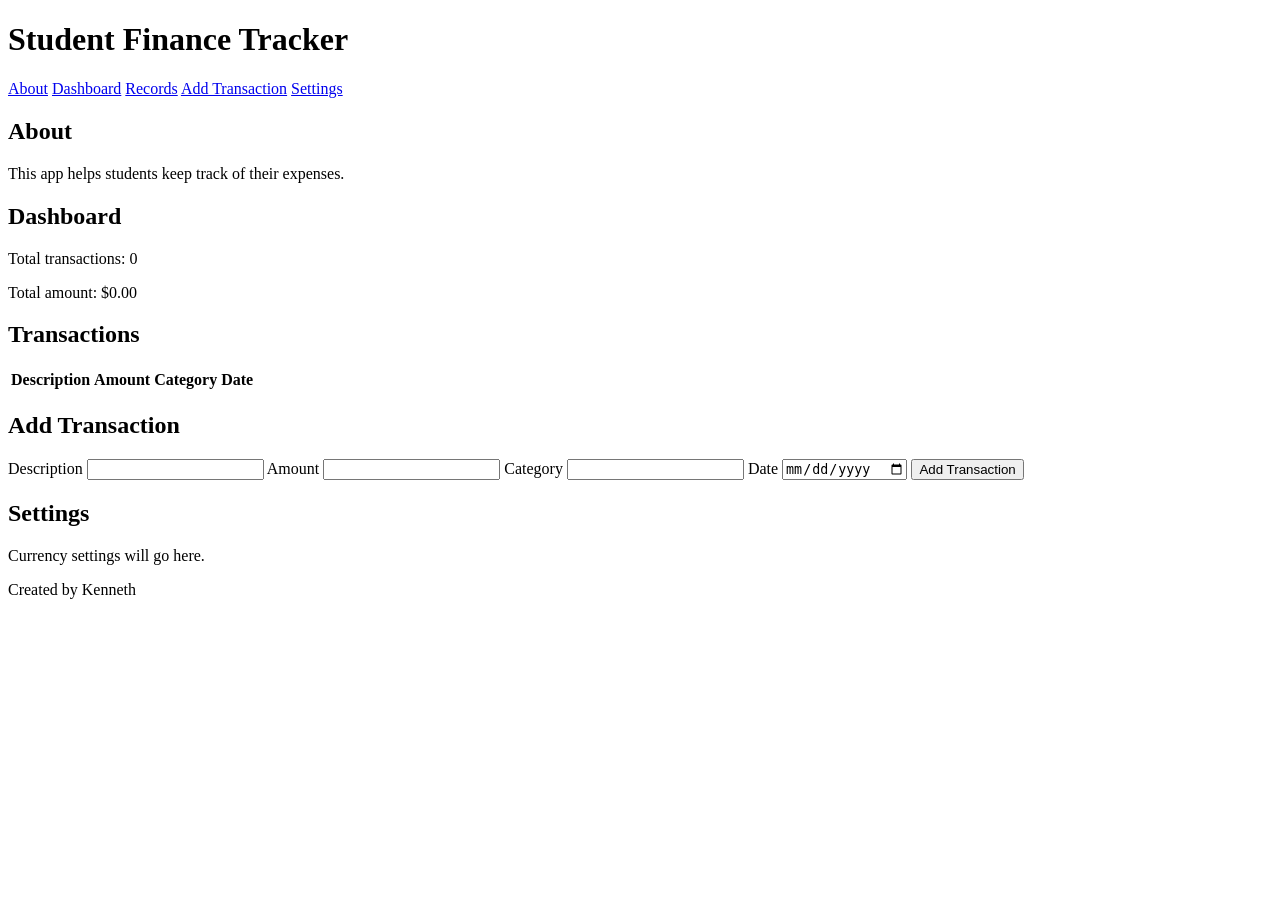
==== index.html @ c6a12b88 "M2: added html structure" ====
<!DOCTYPE html>
<html lang="en">
<head>
    <meta charset="UTF-8">
    <meta name="viewport" content="width=device-width, initial-scale=1.0">
    <title>Student Finance Tracker</title>
    <link rel="stylesheet" href="styles/style.css">
</head>
<body>

<header>
    <h1>Student Finance Tracker</h1>

    <nav>
        <a href="#about">About</a>
        <a href="#dashboard">Dashboard</a>
        <a href="#records">Records</a>
        <a href="#form-section">Add Transaction</a>
        <a href="#settings">Settings</a>
    </nav>
</header>

<main>

    <section id="about">
        <h2>About</h2>
        <p>This app helps students keep track of their expenses.</p>
    </section>

    <section id="dashboard">
        <h2>Dashboard</h2>
        <p>Total transactions: 0</p>
        <p>Total amount: $0.00</p>
    </section>

    <section id="records">
        <h2>Transactions</h2>

        <table>
            <tr>
                <th>Description</th>
                <th>Amount</th>
                <th>Category</th>
                <th>Date</th>
            </tr>

            <tbody id="records-body">

            </tbody>
        </table>
    </section>

    <section id="form-section">
        <h2>Add Transaction</h2>

        <form id="transaction-form">

            <label for="description">Description</label>
            <input type="text" id="description">

            <label for="amount">Amount</label>
            <input type="number" id="amount">

            <label for="category">Category</label>
            <input type="text" id="category">

            <label for="date">Date</label>
            <input type="date" id="date">

            <button>Add Transaction</button>

        </form>
    </section>

    <section id="settings">
        <h2>Settings</h2>
        <p>Currency settings will go here.</p>
    </section>

</main>

<footer>
    <p>Created by Kenneth</p>
</footer>

<script src="scripts/app.js"></script>

</body>
</html>
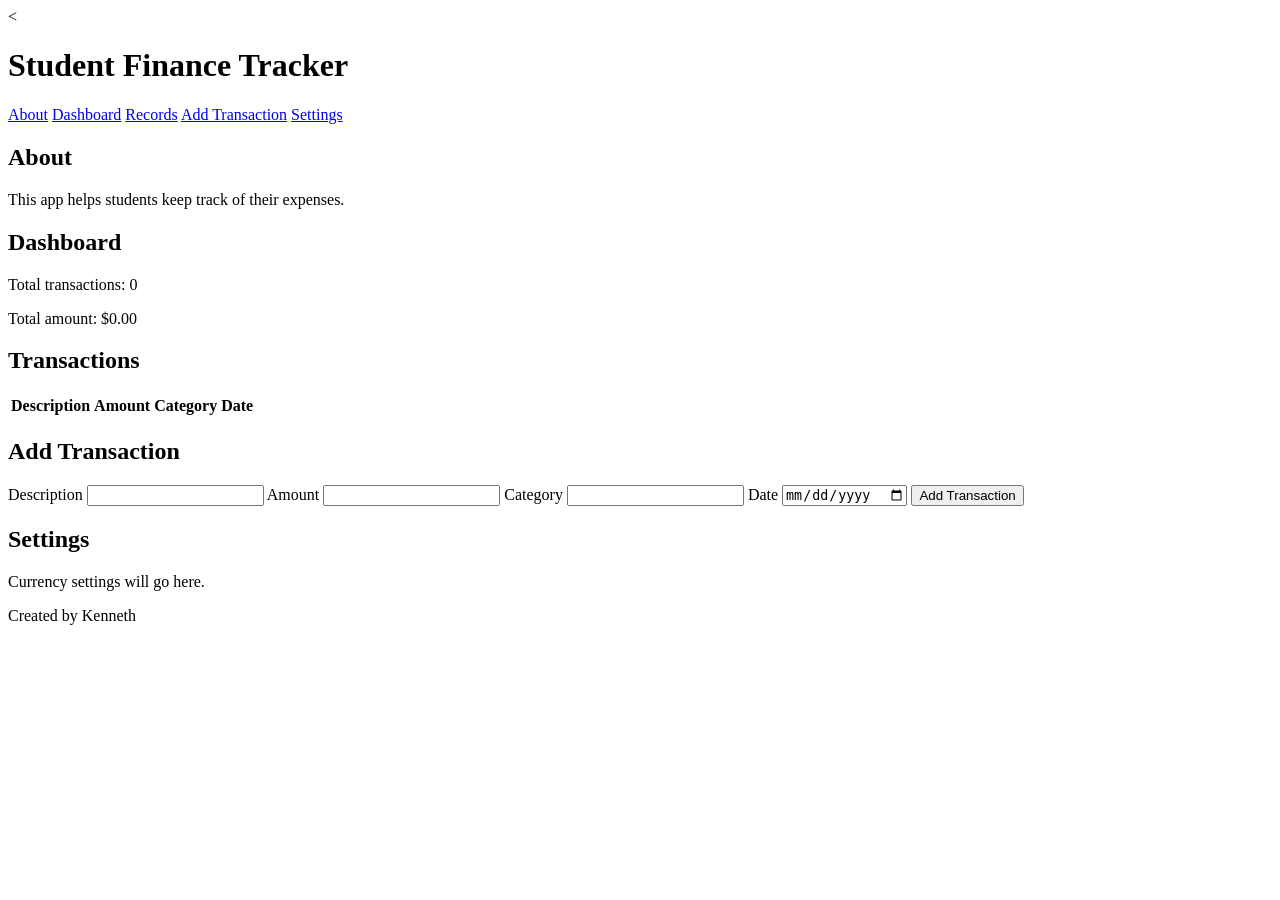
==== commit 14f879e5: "M3: added transaction form and validation" ====
--- a/index.html
+++ b/index.html
@@ -1,4 +1,4 @@
-<!DOCTYPE html>
+<<!DOCTYPE html>
 <html lang="en">
 <head>
     <meta charset="UTF-8">
@@ -45,8 +45,8 @@
             </tr>
 
             <tbody id="records-body">
+            </tbody>
 
-            </tbody>
         </table>
     </section>
 
@@ -56,20 +56,23 @@
         <form id="transaction-form">
 
             <label for="description">Description</label>
-            <input type="text" id="description">
+            <input type="text" id="description" required>
 
             <label for="amount">Amount</label>
-            <input type="number" id="amount">
+            <input type="text" id="amount" required>
 
             <label for="category">Category</label>
-            <input type="text" id="category">
+            <input type="text" id="category" required>
 
             <label for="date">Date</label>
-            <input type="date" id="date">
+            <input type="date" id="date" required>
 
-            <button>Add Transaction</button>
+            <button type="submit">Add Transaction</button>
 
         </form>
+
+        <p id="message"></p>
+
     </section>
 
     <section id="settings">
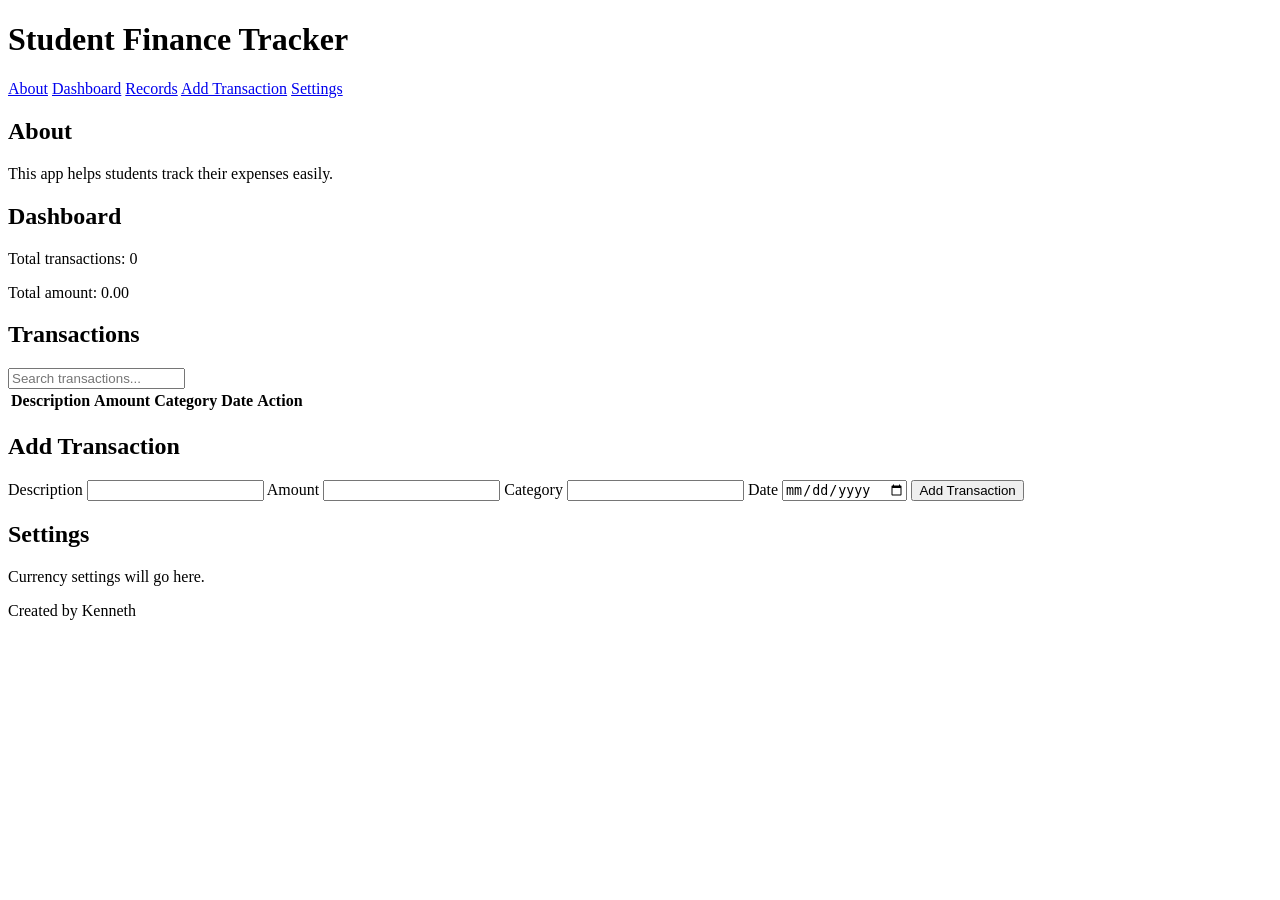
==== commit 26b67b10: "Final project version" ====
--- a/index.html
+++ b/index.html
@@ -1,4 +1,4 @@
-<<!DOCTYPE html>
+<!DOCTYPE html>
 <html lang="en">
 <head>
     <meta charset="UTF-8">
@@ -24,29 +24,32 @@
 
     <section id="about">
         <h2>About</h2>
-        <p>This app helps students keep track of their expenses.</p>
+        <p>This app helps students track their expenses easily.</p>
     </section>
 
     <section id="dashboard">
         <h2>Dashboard</h2>
-        <p>Total transactions: 0</p>
-        <p>Total amount: $0.00</p>
+        <p>Total transactions: <span id="total-count">0</span></p>
+        <p>Total amount: <span id="total-amount">0.00</span></p>
     </section>
 
     <section id="records">
         <h2>Transactions</h2>
 
+        <input type="text" id="search" placeholder="Search transactions...">
+
         <table>
-            <tr>
-                <th>Description</th>
-                <th>Amount</th>
-                <th>Category</th>
-                <th>Date</th>
-            </tr>
+            <thead>
+                <tr>
+                    <th>Description</th>
+                    <th>Amount</th>
+                    <th>Category</th>
+                    <th>Date</th>
+                    <th>Action</th>
+                </tr>
+            </thead>
 
-            <tbody id="records-body">
-            </tbody>
-
+            <tbody id="records-body"></tbody>
         </table>
     </section>
 
@@ -55,24 +58,22 @@
 
         <form id="transaction-form">
 
-            <label for="description">Description</label>
-            <input type="text" id="description" required>
+            <label>Description</label>
+            <input type="text" name="description" required>
 
-            <label for="amount">Amount</label>
-            <input type="text" id="amount" required>
+            <label>Amount</label>
+            <input type="number" name="amount" required>
 
-            <label for="category">Category</label>
-            <input type="text" id="category" required>
+            <label>Category</label>
+            <input type="text" name="category" required>
 
-            <label for="date">Date</label>
-            <input type="date" id="date" required>
+            <label>Date</label>
+            <input type="date" name="date" required>
 
             <button type="submit">Add Transaction</button>
-
         </form>
 
         <p id="message"></p>
-
     </section>
 
     <section id="settings">
